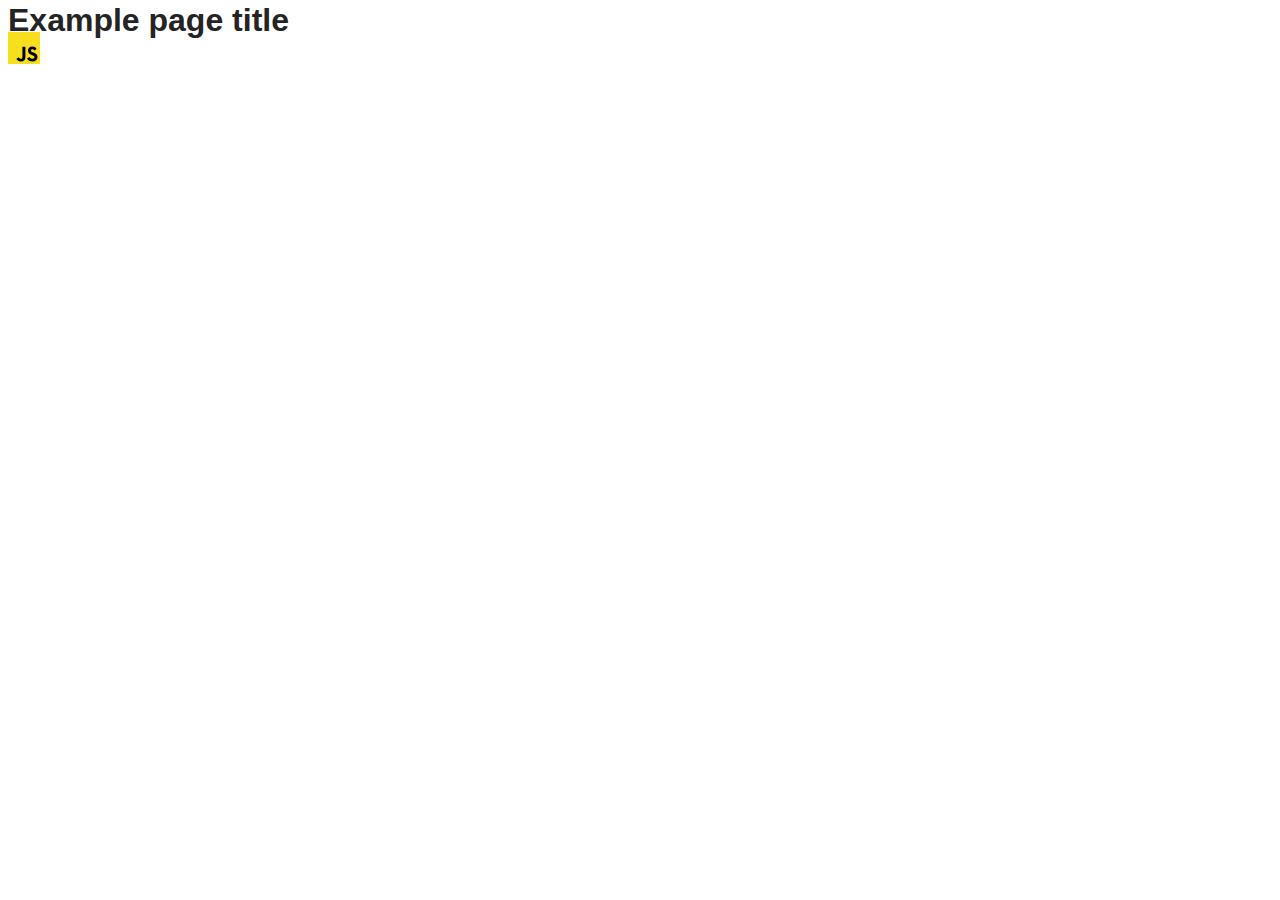
==== src/index.html @ 6dabe15a "Initial commit" ====
<!DOCTYPE html>
<html lang="en">
  <head>
    <meta charset="UTF-8" />
    <link rel="icon" type="image/svg+xml" href="/favicon.svg" />
    <meta name="viewport" content="width=device-width, initial-scale=1.0" />
    <title>Vanilla App Template</title>
    <link rel="stylesheet" href="./css/styles.css" />
  </head>
  <body>
    <load ="partials/header.html" />

    <section>
      <h1>Example page title</h1>
      <!-- Path to images as from index.html file -->
      <img src="./img/javascript.svg" alt="" />
    </section>

    <!-- Loads the specified .html file -->
    <load ="partials/vite-promo.html" />

    <script type="module" src="./main.js"></script>
  </body>
</html>
---- src/css/styles.css ----
/**
  |============================
  | include css partials with
  | default @import url()
  |============================
*/
@import url('./reset.css');
@import url('./vite-promo.css');
@import url('./header.css');

:root {
  font-family: Inter, Avenir, Helvetica, Arial, sans-serif;
  font-size: 16px;
  line-height: 24px;
  font-weight: 400;

  color: #242424;
  background-color: rgba(255, 255, 255, 0.87);

  font-synthesis: none;
  text-rendering: optimizeLegibility;
  -webkit-font-smoothing: antialiased;
  -moz-osx-font-smoothing: grayscale;
  -webkit-text-size-adjust: 100%;
}
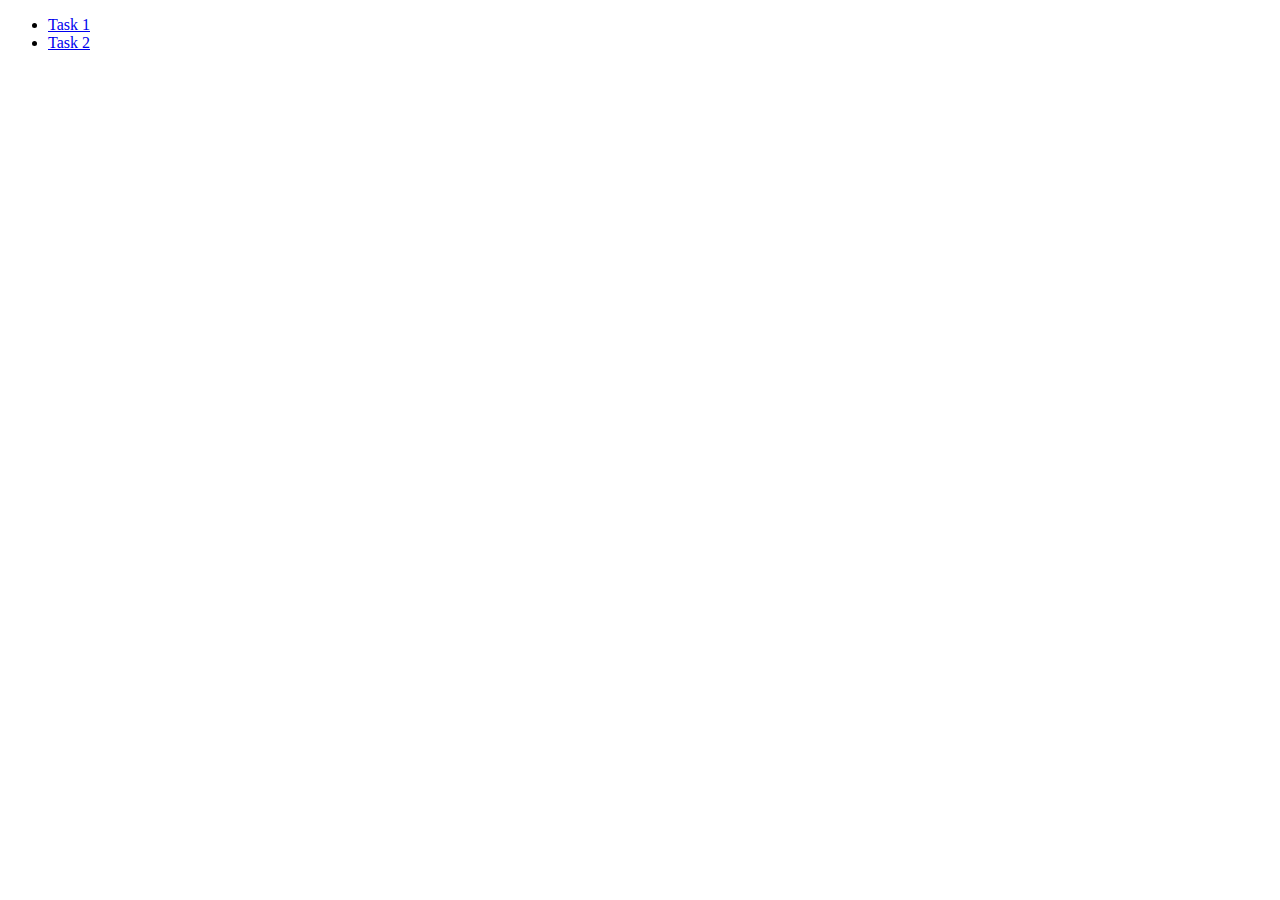
==== commit ee1d7f9e: "update" ====
--- a/src/index.html
+++ b/src/index.html
@@ -4,21 +4,13 @@
     <meta charset="UTF-8" />
     <link rel="icon" type="image/svg+xml" href="/favicon.svg" />
     <meta name="viewport" content="width=device-width, initial-scale=1.0" />
-    <title>Vanilla App Template</title>
+    <title>goit-js-hw-10</title>
     <link rel="stylesheet" href="./css/styles.css" />
   </head>
   <body>
-    <load ="partials/header.html" />
-
-    <section>
-      <h1>Example page title</h1>
-      <!-- Path to images as from index.html file -->
-      <img src="./img/javascript.svg" alt="" />
-    </section>
-
-    <!-- Loads the specified .html file -->
-    <load ="partials/vite-promo.html" />
-
-    <script type="module" src="./main.js"></script>
+    <ul>
+      <li><a href="./1-timer.html">Task 1</a></li>
+      <li><a href="./2-snackbar.html">Task 2</a></li>
+    </ul>
   </body>
 </html>
--- a/src/css/styles.css
+++ b/src/css/styles.css
@@ -6,9 +6,10 @@
 */
 @import url('./reset.css');
 @import url('./vite-promo.css');
-@import url('./header.css');
+@import url('./1-timer.css');
+@import url('./2-snackbar.css');
 
-:root {
+/* :root {
   font-family: Inter, Avenir, Helvetica, Arial, sans-serif;
   font-size: 16px;
   line-height: 24px;
@@ -22,4 +23,4 @@
   -webkit-font-smoothing: antialiased;
   -moz-osx-font-smoothing: grayscale;
   -webkit-text-size-adjust: 100%;
-}
+} */
